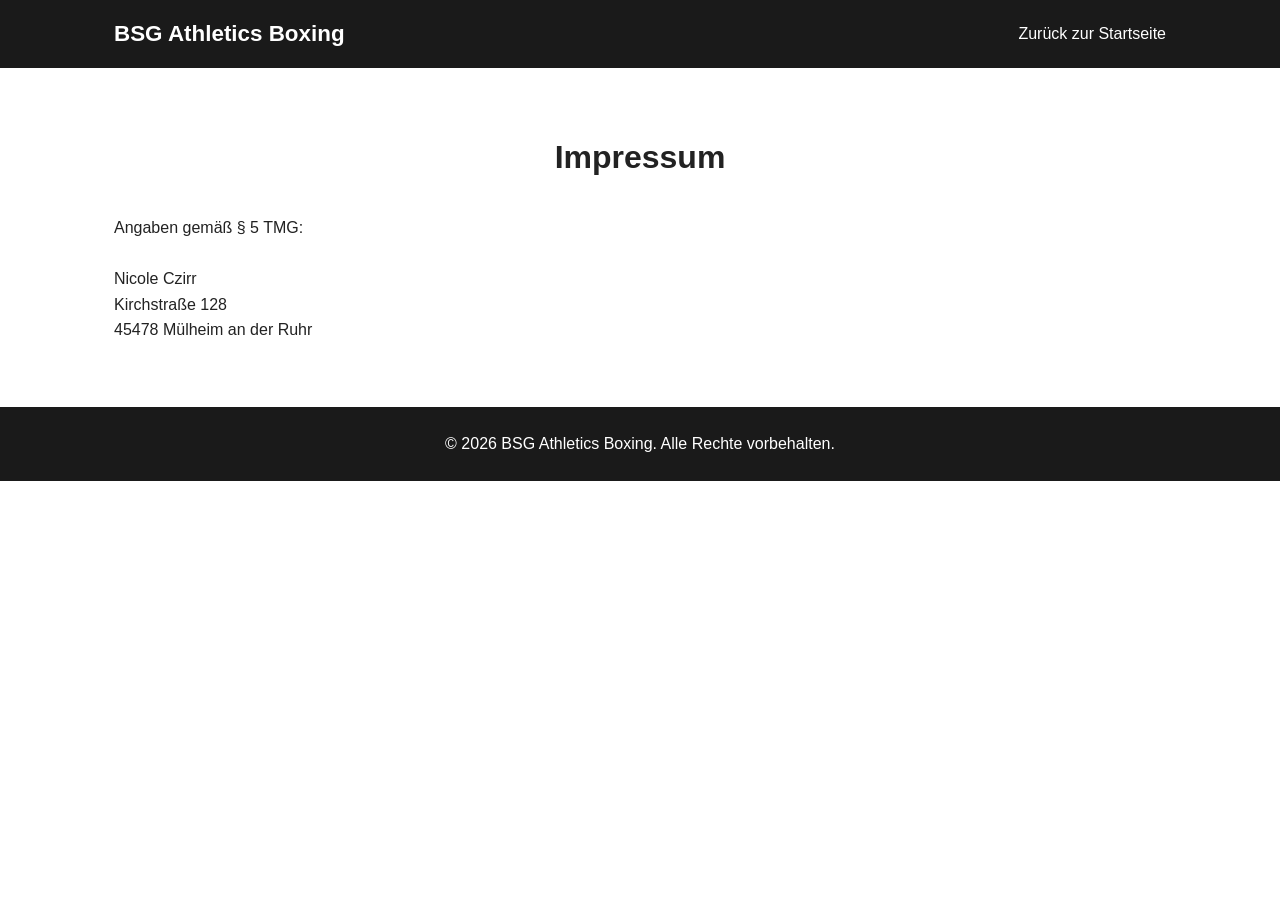
==== impressum.html @ a8887448 "Add initial website for BSG Athletics Boxing Static HTML/CSS/JS site with hero, courses, trainer, co" ====
<!DOCTYPE html>
<html lang="de">
<head>
  <meta charset="UTF-8">
  <meta name="viewport" content="width=device-width, initial-scale=1.0">
  <title>Impressum – BSG Athletics Boxing</title>
  <link rel="stylesheet" href="css/style.css">
</head>
<body>

  <header class="site-header">
    <nav class="navbar">
      <a href="index.html" class="logo">BSG Athletics Boxing</a>
      <ul class="nav-links">
        <li><a href="index.html">Zurück zur Startseite</a></li>
      </ul>
    </nav>
  </header>

  <section class="section">
    <h2>Impressum</h2>
    <p>
      Angaben gemäß § 5 TMG:<br><br>
      Nicole Czirr<br>
      Kirchstraße 128<br>
      45478 Mülheim an der Ruhr
    </p>
  </section>

  <footer class="site-footer">
    <p>&copy; 2026 BSG Athletics Boxing. Alle Rechte vorbehalten.</p>
  </footer>

</body>
</html>
---- css/style.css ----
:root {
  --color-bg: #ffffff;
  --color-bg-alt: #f4f4f4;
  --color-dark: #1a1a1a;
  --color-accent: #d81e2c;
  --color-text: #222222;
}

* {
  box-sizing: border-box;
  margin: 0;
  padding: 0;
}

body {
  font-family: "Segoe UI", Arial, sans-serif;
  color: var(--color-text);
  line-height: 1.6;
}

h1, h2, h3 {
  font-weight: 700;
}

.btn {
  display: inline-block;
  background: var(--color-accent);
  color: #fff;
  padding: 0.8rem 1.6rem;
  border: none;
  border-radius: 4px;
  text-decoration: none;
  font-weight: bold;
  cursor: pointer;
  transition: background 0.2s ease;
}

.btn:hover {
  background: #a4141f;
}

/* Header & Navigation */
.site-header {
  background: var(--color-dark);
  position: sticky;
  top: 0;
  z-index: 10;
}

.navbar {
  max-width: 1100px;
  margin: 0 auto;
  display: flex;
  align-items: center;
  justify-content: space-between;
  padding: 1rem 1.5rem;
}

.logo {
  color: #fff;
  font-size: 1.4rem;
  font-weight: bold;
  text-decoration: none;
}

.nav-links {
  list-style: none;
  display: flex;
  gap: 1.5rem;
}

.nav-links a {
  color: #fff;
  text-decoration: none;
  font-weight: 500;
}

.nav-links a:hover {
  color: var(--color-accent);
}

.nav-toggle {
  display: none;
  background: none;
  border: none;
  color: #fff;
  font-size: 1.6rem;
  cursor: pointer;
}

/* Hero */
.hero {
  background: linear-gradient(rgba(0,0,0,0.6), rgba(0,0,0,0.6)), var(--color-dark);
  color: #fff;
  text-align: center;
  padding: 6rem 1.5rem;
}

.hero-content h1 {
  font-size: 2.5rem;
  margin-bottom: 1rem;
}

.hero-content p {
  max-width: 600px;
  margin: 0 auto 2rem;
  font-size: 1.1rem;
}

/* Sections */
.section {
  max-width: 1100px;
  margin: 0 auto;
  padding: 4rem 1.5rem;
}

.section h2 {
  text-align: center;
  margin-bottom: 2rem;
  font-size: 2rem;
}

.section-alt {
  background: var(--color-bg-alt);
  max-width: 100%;
}

.section-alt > * {
  max-width: 1100px;
  margin-left: auto;
  margin-right: auto;
}

/* Cards */
.card-grid {
  display: grid;
  grid-template-columns: repeat(auto-fit, minmax(240px, 1fr));
  gap: 1.5rem;
}

.card {
  background: #fff;
  padding: 1.5rem;
  border-radius: 6px;
  box-shadow: 0 2px 8px rgba(0,0,0,0.08);
}

.card h3 {
  margin-bottom: 0.5rem;
  color: var(--color-accent);
}

.contact-info {
  text-align: center;
  margin-bottom: 2rem;
}

.contact-info h3 {
  margin-bottom: 0.5rem;
  color: var(--color-accent);
}

/* Contact form */
.contact-form {
  display: flex;
  flex-direction: column;
  max-width: 500px;
  margin: 0 auto;
  gap: 0.4rem;
}

.contact-form label {
  font-weight: 600;
  margin-top: 0.6rem;
}

.contact-form input,
.contact-form textarea {
  padding: 0.6rem;
  border: 1px solid #ccc;
  border-radius: 4px;
  font-family: inherit;
}

.contact-form button {
  margin-top: 1.5rem;
  align-self: flex-start;
}

/* Footer */
.site-footer {
  background: var(--color-dark);
  color: #fff;
  text-align: center;
  padding: 1.5rem;
}

/* Responsive */
@media (max-width: 700px) {
  .nav-toggle {
    display: block;
  }

  .nav-links {
    position: absolute;
    top: 100%;
    left: 0;
    right: 0;
    background: var(--color-dark);
    flex-direction: column;
    align-items: center;
    padding: 1rem 0;
    display: none;
  }

  .nav-links.open {
    display: flex;
  }
}
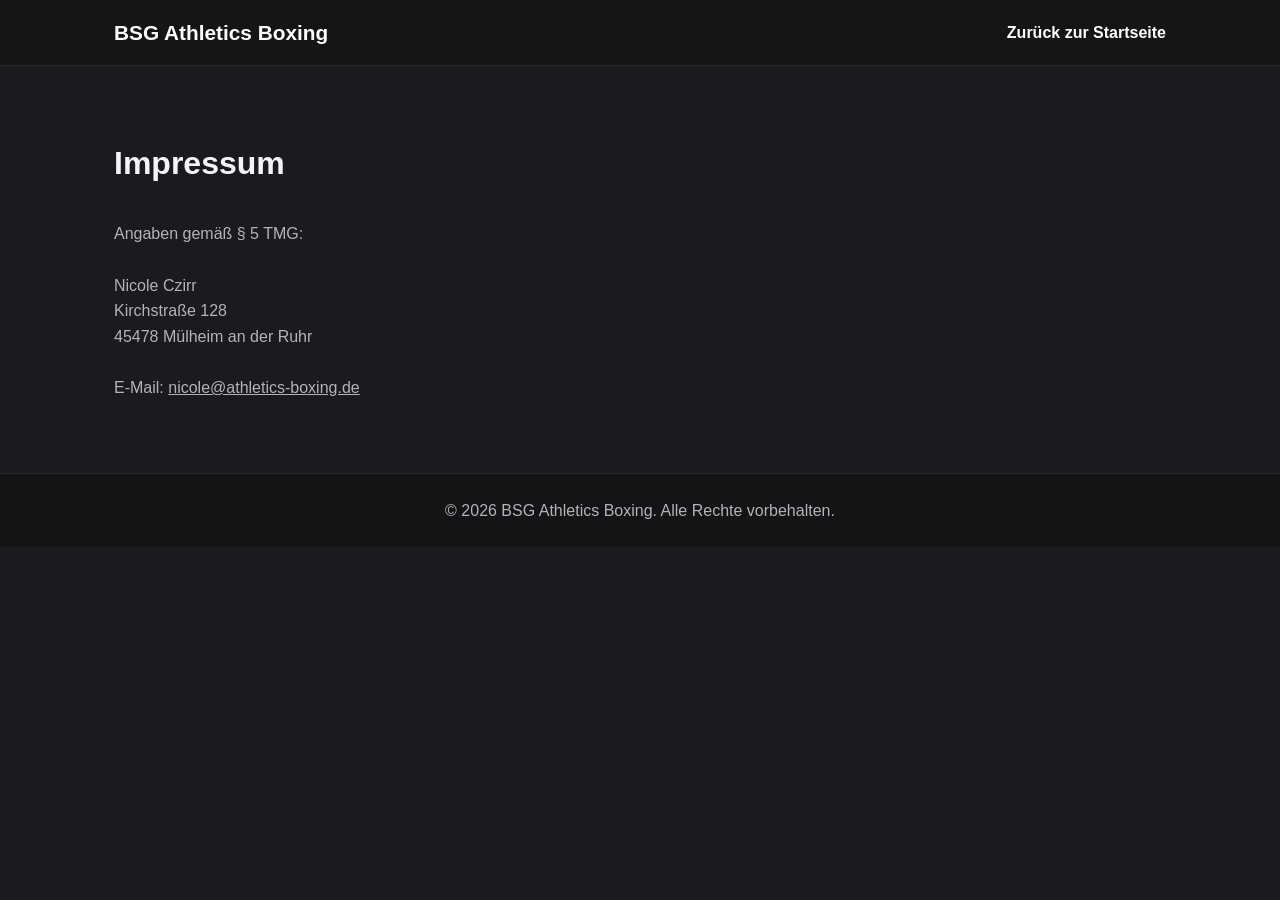
==== commit 632a01b7: "Add legally required contact email to Impressum, add form honeypot German TMG/DDG §5 requires an ema" ====
--- a/impressum.html
+++ b/impressum.html
@@ -23,7 +23,8 @@
       Angaben gemäß § 5 TMG:<br><br>
       Nicole Czirr<br>
       Kirchstraße 128<br>
-      45478 Mülheim an der Ruhr
+      45478 Mülheim an der Ruhr<br><br>
+      E-Mail: <a href="mailto:nicole@athletics-boxing.de">nicole@athletics-boxing.de</a>
     </p>
   </section>
 
--- a/css/style.css
+++ b/css/style.css
@@ -1,9 +1,15 @@
 :root {
-  --color-bg: #ffffff;
-  --color-bg-alt: #f4f4f4;
-  --color-dark: #1a1a1a;
-  --color-accent: #d81e2c;
-  --color-text: #222222;
+  --color-bg: #1b1b1d;
+  --color-bg-alt: #141415;
+  --color-surface: #232326;
+  --color-surface-2: #2a2a2e;
+  --color-border: rgba(255, 255, 255, 0.08);
+  --color-accent: #c8a2c8;
+  --color-accent-dark: #a97fab;
+  --color-accent-soft: rgba(200, 162, 200, 0.12);
+  --color-text: #f5f5f7;
+  --color-text-muted: #b3b3b8;
+  --color-text-dark: #1a1a1a;
 }
 
 * {
@@ -12,36 +18,77 @@
   padding: 0;
 }
 
+html {
+  scroll-behavior: smooth;
+}
+
 body {
-  font-family: "Segoe UI", Arial, sans-serif;
+  font-family: "Poppins", Arial, sans-serif;
+  background: var(--color-bg);
   color: var(--color-text);
   line-height: 1.6;
 }
 
 h1, h2, h3 {
+  font-weight: 800;
+}
+
+.display {
+  font-family: "Bebas Neue", "Poppins", Arial, sans-serif;
+  font-weight: 400;
+  text-transform: uppercase;
+  letter-spacing: 0.02em;
+  line-height: 0.95;
+}
+
+.section h2.display {
+  font-size: 2.6rem;
+}
+
+p {
+  color: var(--color-text-muted);
+}
+
+.lead {
+  font-size: 1.1rem;
+  max-width: 640px;
+  margin-bottom: 2.5rem;
+}
+
+strong {
+  color: var(--color-accent);
   font-weight: 700;
+}
+
+a {
+  color: inherit;
 }
 
 .btn {
   display: inline-block;
   background: var(--color-accent);
-  color: #fff;
-  padding: 0.8rem 1.6rem;
+  color: var(--color-text-dark);
+  padding: 0.9rem 2rem;
   border: none;
-  border-radius: 4px;
+  border-radius: 999px;
   text-decoration: none;
-  font-weight: bold;
+  font-weight: 700;
   cursor: pointer;
-  transition: background 0.2s ease;
+  box-shadow: 0 8px 24px -8px var(--color-accent);
+  transition: transform 0.2s ease, box-shadow 0.2s ease, background 0.2s ease;
 }
 
 .btn:hover {
-  background: #a4141f;
+  background: var(--color-accent-dark);
+  transform: translateY(-2px);
+  box-shadow: 0 12px 28px -8px var(--color-accent-dark);
 }
 
 /* Header & Navigation */
 .site-header {
-  background: var(--color-dark);
+  background: rgba(20, 20, 21, 0.8);
+  backdrop-filter: blur(10px);
+  border-bottom: 1px solid var(--color-border);
   position: sticky;
   top: 0;
   z-index: 10;
@@ -58,8 +105,8 @@
 
 .logo {
   color: #fff;
-  font-size: 1.4rem;
-  font-weight: bold;
+  font-size: 1.3rem;
+  font-weight: 800;
   text-decoration: none;
 }
 
@@ -72,7 +119,8 @@
 .nav-links a {
   color: #fff;
   text-decoration: none;
-  font-weight: 500;
+  font-weight: 600;
+  transition: color 0.2s ease;
 }
 
 .nav-links a:hover {
@@ -90,32 +138,89 @@
 
 /* Hero */
 .hero {
-  background: linear-gradient(rgba(0,0,0,0.6), rgba(0,0,0,0.6)), var(--color-dark);
-  color: #fff;
-  text-align: center;
-  padding: 6rem 1.5rem;
+  max-width: 1100px;
+  margin: 0 auto;
+  padding: 5rem 1.5rem;
+  display: flex;
+  align-items: center;
+  gap: 3rem;
+  flex-wrap: wrap;
+  position: relative;
+}
+
+.hero-content {
+  flex: 1 1 380px;
+}
+
+.eyebrow {
+  color: var(--color-accent);
+  font-weight: 700;
+  text-transform: uppercase;
+  letter-spacing: 0.08em;
+  margin-bottom: 0.75rem;
 }
 
 .hero-content h1 {
-  font-size: 2.5rem;
-  margin-bottom: 1rem;
-}
-
-.hero-content p {
-  max-width: 600px;
-  margin: 0 auto 2rem;
-  font-size: 1.1rem;
+  font-size: 4rem;
+  margin-bottom: 1.5rem;
+  background: linear-gradient(135deg, #ffffff 40%, var(--color-accent));
+  -webkit-background-clip: text;
+  background-clip: text;
+  color: transparent;
+}
+
+.hero-list {
+  list-style: none;
+  margin-bottom: 2.5rem;
+  display: flex;
+  flex-wrap: wrap;
+  gap: 0.6rem;
+}
+
+.hero-list li {
+  padding: 0.4rem 1rem;
+  border-radius: 999px;
+  background: var(--color-accent-soft);
+  border: 1px solid var(--color-border);
+  color: var(--color-text);
+  font-weight: 600;
+  font-size: 0.9rem;
+}
+
+.hero-photo {
+  flex: 1 1 280px;
+  display: flex;
+  justify-content: center;
+  position: relative;
+}
+
+.hero-photo::before {
+  content: "";
+  position: absolute;
+  inset: -20px;
+  background: radial-gradient(circle, var(--color-accent-soft), transparent 70%);
+  z-index: 0;
+}
+
+.hero-photo img {
+  position: relative;
+  z-index: 1;
+  width: 280px;
+  height: 280px;
+  object-fit: cover;
+  border-radius: 50%;
+  border: 4px solid var(--color-surface-2);
+  box-shadow: 0 0 0 1px var(--color-border);
 }
 
 /* Sections */
 .section {
   max-width: 1100px;
   margin: 0 auto;
-  padding: 4rem 1.5rem;
+  padding: 4.5rem 1.5rem;
 }
 
 .section h2 {
-  text-align: center;
   margin-bottom: 2rem;
   font-size: 2rem;
 }
@@ -131,36 +236,198 @@
   margin-right: auto;
 }
 
-/* Cards */
-.card-grid {
+.highlight-box {
+  background: var(--color-surface);
+  border: 1px solid var(--color-border);
+  border-left: 3px solid var(--color-accent);
+  color: var(--color-text-muted);
+  padding: 2rem;
+  border-radius: 16px;
+}
+
+.highlight-box p {
+  margin-bottom: 1rem;
+}
+
+.highlight-box p:last-child {
+  margin-bottom: 0;
+}
+
+/* Activity tiles */
+.tile-grid {
   display: grid;
-  grid-template-columns: repeat(auto-fit, minmax(240px, 1fr));
+  grid-template-columns: repeat(2, 1fr);
   gap: 1.5rem;
 }
 
-.card {
-  background: #fff;
+.tile {
+  background: var(--color-surface);
+  border: 1px solid var(--color-border);
+  border-radius: 16px;
+  padding: 2rem;
+  position: relative;
+  overflow: hidden;
+}
+
+.tile-soft {
+  background: var(--color-accent-soft);
+}
+
+.tile-num {
+  display: block;
+  font-family: "Bebas Neue", sans-serif;
+  font-size: 3rem;
+  color: var(--color-accent);
+  opacity: 0.5;
+  line-height: 1;
+  margin-bottom: 0.5rem;
+}
+
+.tile h3 {
+  font-size: 1.4rem;
+  margin-bottom: 0.5rem;
+}
+
+.tile p {
+  margin-bottom: 0;
+}
+
+/* Steps */
+.steps {
+  display: grid;
+  grid-template-columns: repeat(auto-fit, minmax(180px, 1fr));
+  gap: 2rem;
+}
+
+.step {
+  border-top: 2px solid var(--color-accent);
+  padding-top: 1rem;
+}
+
+.step-num {
+  display: block;
+  font-family: "Bebas Neue", sans-serif;
+  font-size: 1.6rem;
+  color: var(--color-accent);
+  margin-bottom: 0.4rem;
+}
+
+.step h3 {
+  font-size: 1.1rem;
+  margin-bottom: 0.3rem;
+}
+
+.step p {
+  margin-bottom: 0;
+  font-size: 0.95rem;
+}
+
+/* CTA banner */
+.cta-banner {
+  background-size: cover;
+  background-position: center;
+  padding: 6rem 1.5rem;
+  text-align: center;
+}
+
+.cta-content {
+  max-width: 700px;
+  margin: 0 auto;
+}
+
+.cta-content h2 {
+  font-size: 2.8rem;
+  margin-bottom: 2rem;
+}
+
+.cta-buttons {
+  display: flex;
+  gap: 1rem;
+  justify-content: center;
+  flex-wrap: wrap;
+}
+
+.btn-outline {
+  background: transparent;
+  color: #fff;
+  border: 1px solid #fff;
+  box-shadow: none;
+}
+
+.btn-outline:hover {
+  background: rgba(255, 255, 255, 0.1);
+  color: #fff;
+  box-shadow: none;
+}
+
+/* Reusable info cards (training times, contact) */
+.info-grid {
+  display: grid;
+  grid-template-columns: repeat(auto-fit, minmax(220px, 1fr));
+  gap: 1.5rem;
+  margin-bottom: 2.5rem;
+}
+
+.info-card {
+  background: var(--color-surface);
+  border: 1px solid var(--color-border);
+  border-top: 3px solid var(--color-accent);
+  color: var(--color-text-muted);
   padding: 1.5rem;
-  border-radius: 6px;
-  box-shadow: 0 2px 8px rgba(0,0,0,0.08);
-}
-
-.card h3 {
+  border-radius: 16px;
+  transition: transform 0.2s ease, box-shadow 0.2s ease;
+}
+
+.info-card:hover {
+  transform: translateY(-4px);
+  box-shadow: 0 12px 24px -12px rgba(0, 0, 0, 0.6);
+}
+
+.info-card h3 {
+  color: var(--color-text);
   margin-bottom: 0.5rem;
-  color: var(--color-accent);
-}
-
-.contact-info {
-  text-align: center;
-  margin-bottom: 2rem;
-}
-
-.contact-info h3 {
-  margin-bottom: 0.5rem;
-  color: var(--color-accent);
-}
-
-/* Contact form */
+}
+
+.info-card a {
+  display: block;
+  text-decoration: none;
+  font-weight: 600;
+  color: var(--color-text-muted);
+}
+
+.info-card a:hover {
+  color: var(--color-accent);
+}
+
+/* Training times */
+.times-wrap {
+  display: flex;
+  gap: 2rem;
+  flex-wrap: wrap;
+  align-items: stretch;
+}
+
+.times-grid {
+  flex: 1 1 380px;
+  margin-bottom: 0;
+  align-content: start;
+}
+
+.info-card .time {
+  color: var(--color-accent);
+  font-weight: 700;
+  font-size: 1.2rem;
+}
+
+.hall-photo {
+  flex: 1 1 320px;
+  width: 100%;
+  max-width: 420px;
+  object-fit: cover;
+  border-radius: 16px;
+  border: 1px solid var(--color-border);
+}
+
 .contact-form {
   display: flex;
   flex-direction: column;
@@ -172,14 +439,24 @@
 .contact-form label {
   font-weight: 600;
   margin-top: 0.6rem;
+  color: var(--color-text);
 }
 
 .contact-form input,
 .contact-form textarea {
-  padding: 0.6rem;
-  border: 1px solid #ccc;
-  border-radius: 4px;
+  padding: 0.7rem 0.9rem;
+  border: 1px solid var(--color-border);
+  border-radius: 10px;
   font-family: inherit;
+  background: var(--color-surface);
+  color: #fff;
+  transition: border-color 0.2s ease;
+}
+
+.contact-form input:focus,
+.contact-form textarea:focus {
+  outline: none;
+  border-color: var(--color-accent);
 }
 
 .contact-form button {
@@ -189,10 +466,23 @@
 
 /* Footer */
 .site-footer {
-  background: var(--color-dark);
-  color: #fff;
+  background: var(--color-bg-alt);
+  border-top: 1px solid var(--color-border);
   text-align: center;
   padding: 1.5rem;
+}
+
+.site-footer p {
+  color: var(--color-text-muted);
+}
+
+.site-footer a {
+  color: var(--color-accent);
+  text-decoration: none;
+}
+
+.site-footer a:hover {
+  text-decoration: underline;
 }
 
 /* Responsive */
@@ -206,7 +496,8 @@
     top: 100%;
     left: 0;
     right: 0;
-    background: var(--color-dark);
+    background: var(--color-bg-alt);
+    border-bottom: 1px solid var(--color-border);
     flex-direction: column;
     align-items: center;
     padding: 1rem 0;
@@ -216,4 +507,29 @@
   .nav-links.open {
     display: flex;
   }
-}
+
+  .hero {
+    text-align: center;
+    justify-content: center;
+  }
+
+  .hero-list {
+    justify-content: center;
+  }
+
+  .hero-content h1 {
+    font-size: 2.8rem;
+  }
+
+  .section h2.display {
+    font-size: 2.1rem;
+  }
+
+  .tile-grid {
+    grid-template-columns: 1fr;
+  }
+
+  .cta-content h2 {
+    font-size: 2.2rem;
+  }
+}
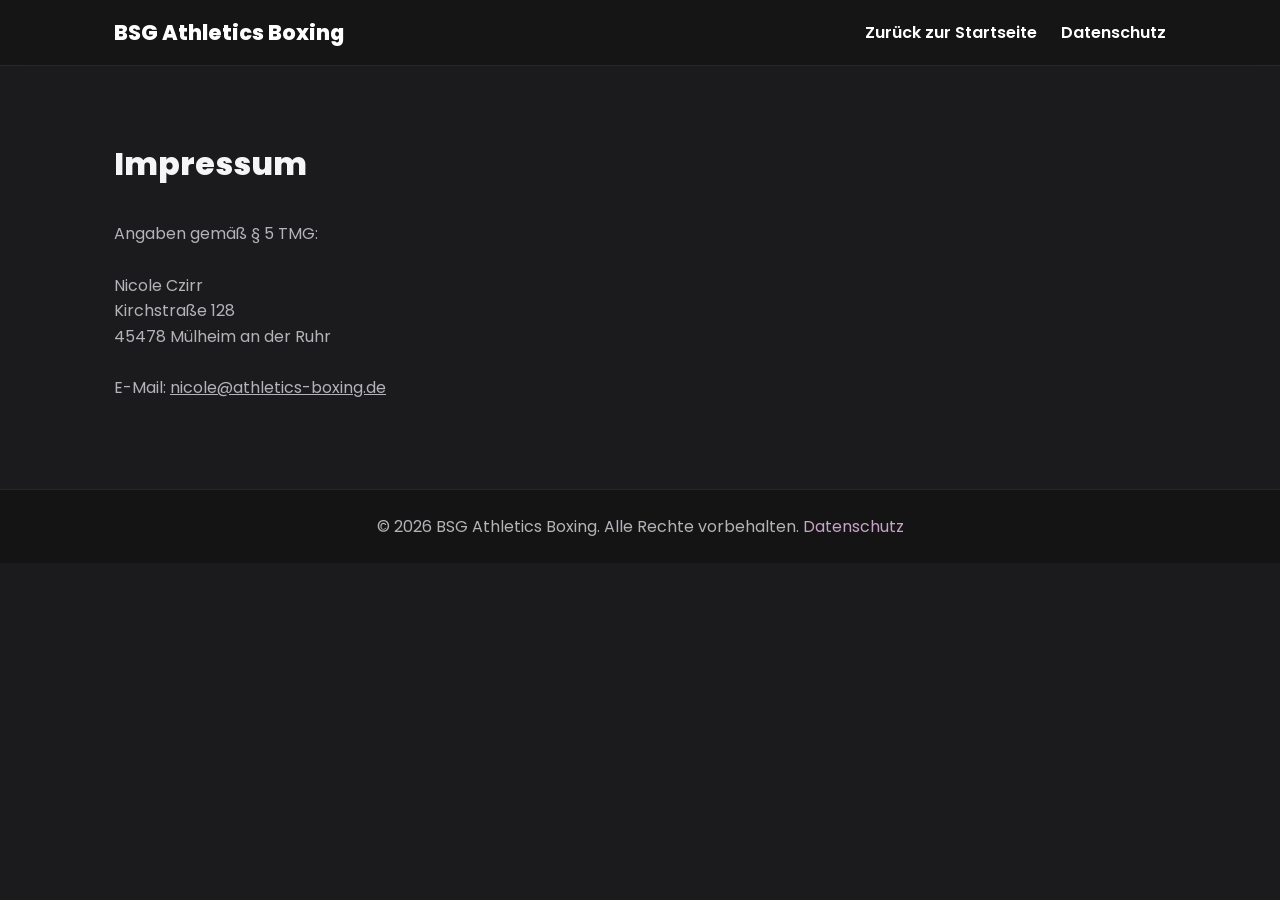
==== commit 3bb46f1e: "Self-host fonts and add Datenschutzerklärung page Serve Bebas Neue and Poppins from the site itself " ====
--- a/impressum.html
+++ b/impressum.html
@@ -4,6 +4,7 @@
   <meta charset="UTF-8">
   <meta name="viewport" content="width=device-width, initial-scale=1.0">
   <title>Impressum – BSG Athletics Boxing</title>
+  <link rel="stylesheet" href="css/fonts.css">
   <link rel="stylesheet" href="css/style.css">
 </head>
 <body>
@@ -13,11 +14,12 @@
       <a href="index.html" class="logo">BSG Athletics Boxing</a>
       <ul class="nav-links">
         <li><a href="index.html">Zurück zur Startseite</a></li>
+        <li><a href="datenschutz.html">Datenschutz</a></li>
       </ul>
     </nav>
   </header>
 
-  <section class="section">
+  <section class="section legal-content">
     <h2>Impressum</h2>
     <p>
       Angaben gemäß § 5 TMG:<br><br>
@@ -29,7 +31,7 @@
   </section>
 
   <footer class="site-footer">
-    <p>&copy; 2026 BSG Athletics Boxing. Alle Rechte vorbehalten.</p>
+    <p>&copy; 2026 BSG Athletics Boxing. Alle Rechte vorbehalten. <a href="datenschutz.html">Datenschutz</a></p>
   </footer>
 
 </body>
--- a/css/fonts.css
+++ b/css/fonts.css
@@ -0,0 +1,39 @@
+@font-face {
+  font-family: 'Bebas Neue';
+  font-style: normal;
+  font-weight: 400;
+  font-display: swap;
+  src: url('../fonts/bebasneue-400.woff2') format('woff2');
+}
+
+@font-face {
+  font-family: 'Poppins';
+  font-style: normal;
+  font-weight: 400;
+  font-display: swap;
+  src: url('../fonts/poppins-400.woff2') format('woff2');
+}
+
+@font-face {
+  font-family: 'Poppins';
+  font-style: normal;
+  font-weight: 600;
+  font-display: swap;
+  src: url('../fonts/poppins-600.woff2') format('woff2');
+}
+
+@font-face {
+  font-family: 'Poppins';
+  font-style: normal;
+  font-weight: 700;
+  font-display: swap;
+  src: url('../fonts/poppins-700.woff2') format('woff2');
+}
+
+@font-face {
+  font-family: 'Poppins';
+  font-style: normal;
+  font-weight: 800;
+  font-display: swap;
+  src: url('../fonts/poppins-800.woff2') format('woff2');
+}
--- a/css/style.css
+++ b/css/style.css
@@ -236,6 +236,21 @@
   margin-right: auto;
 }
 
+.legal-content h3 {
+  margin-top: 2rem;
+  margin-bottom: 0.75rem;
+  font-size: 1.3rem;
+}
+
+.legal-content h3:first-of-type {
+  margin-top: 0;
+}
+
+.legal-content p {
+  max-width: 700px;
+  margin-bottom: 1rem;
+}
+
 .highlight-box {
   background: var(--color-surface);
   border: 1px solid var(--color-border);
